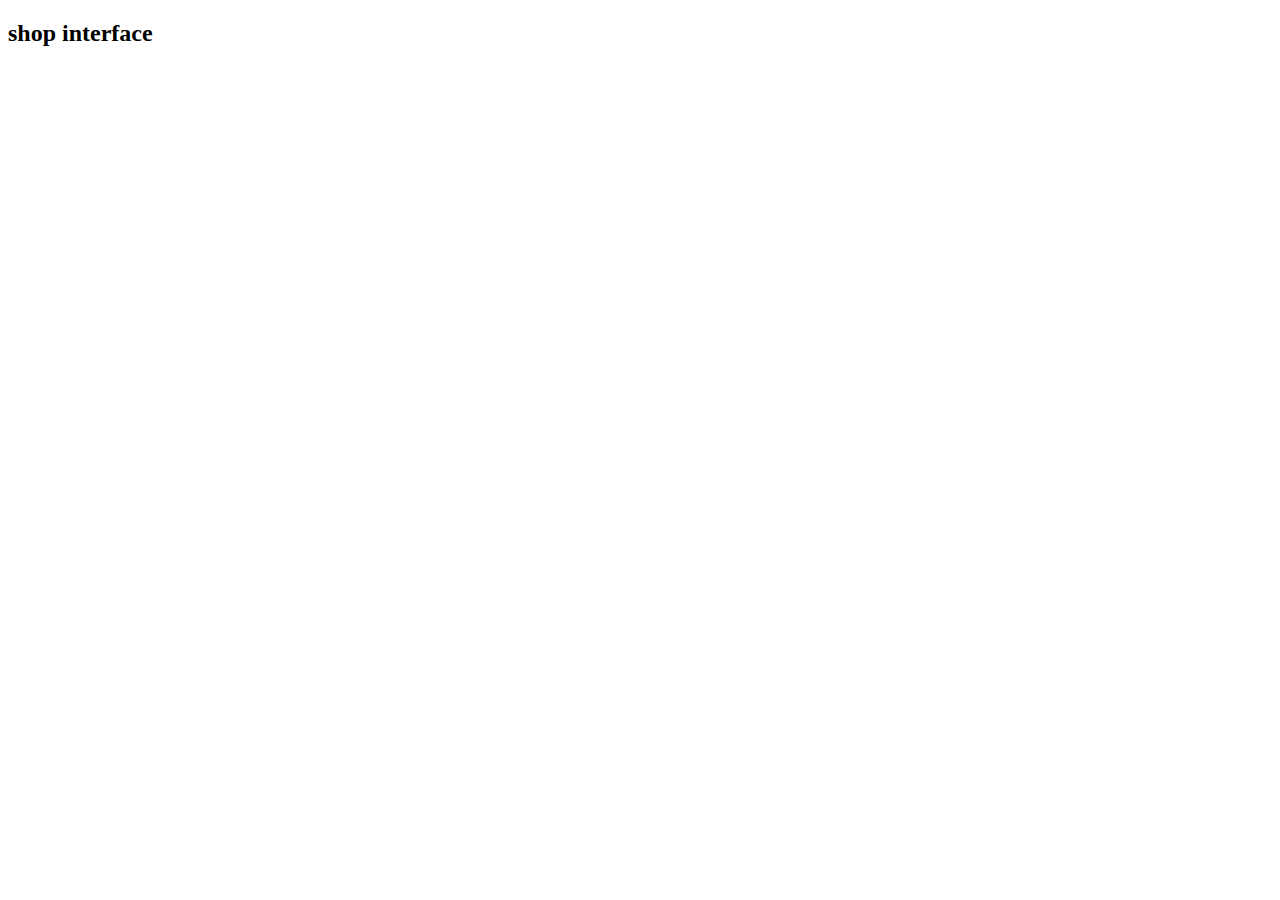
==== shop.html @ ebf15a3e "Create shop.html" ====
<!DOCTYPE html>
<html lang="en">
<head>
    <meta charset="UTF-8">
    <meta name="viewport" content="width=device-width, initial-scale=1.0">
    <title>Document</title>
</head>
<body>
    <h2>shop interface</h2>
</body>
</html>
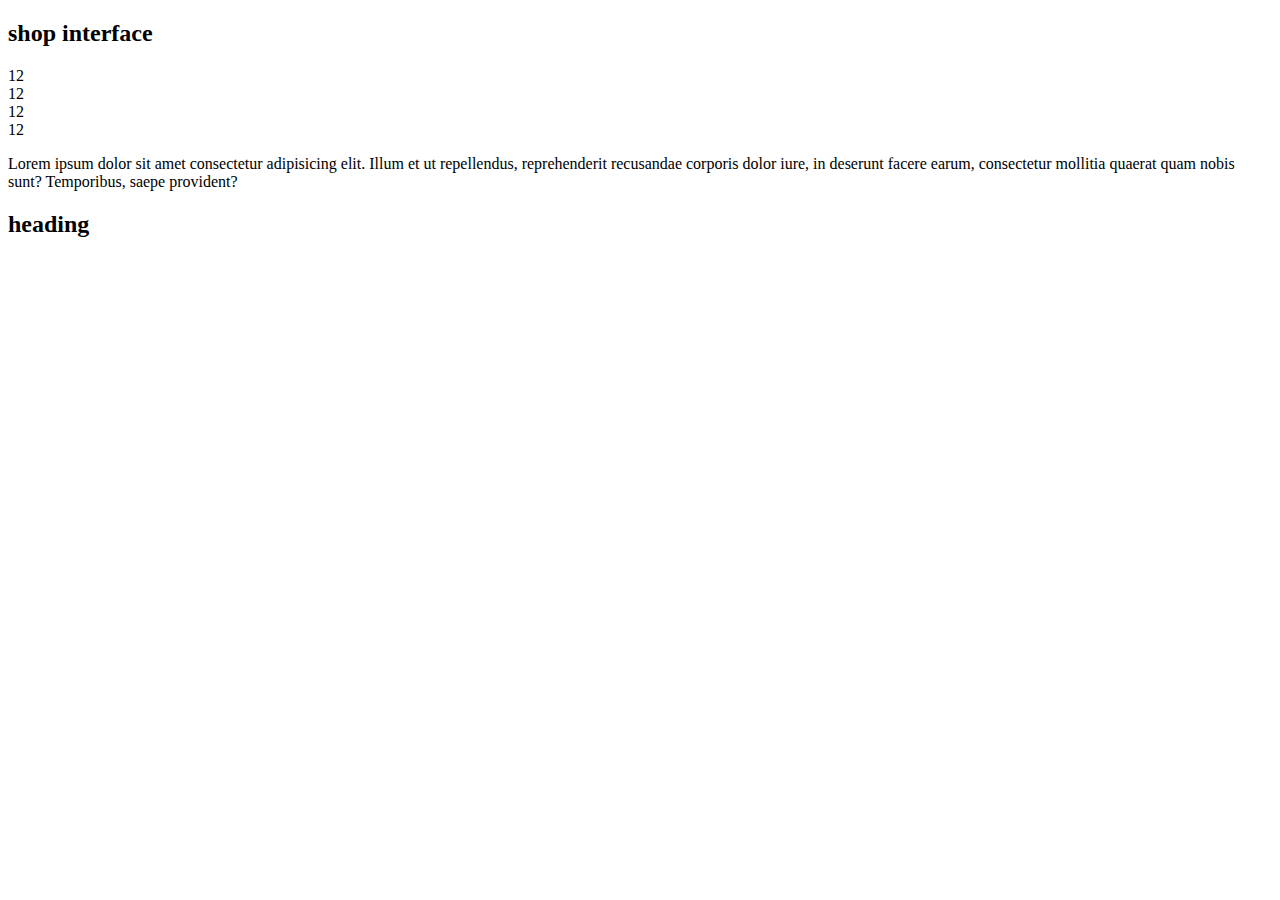
==== commit a6882b6f: "U" ====
--- a/shop.html
+++ b/shop.html
@@ -7,5 +7,13 @@
 </head>
 <body>
     <h2>shop interface</h2>
+    <div class="class">
+        <li>12</li>
+        <li>12</li>
+        <li>12</li>
+        <li>12</li>
+        <p>Lorem ipsum dolor sit amet consectetur adipisicing elit. Illum et ut repellendus, reprehenderit recusandae corporis dolor iure, in deserunt facere earum, consectetur mollitia quaerat quam nobis sunt? Temporibus, saepe provident?</p>
+        <h2>heading</h2>
+    </div>
 </body>
 </html>